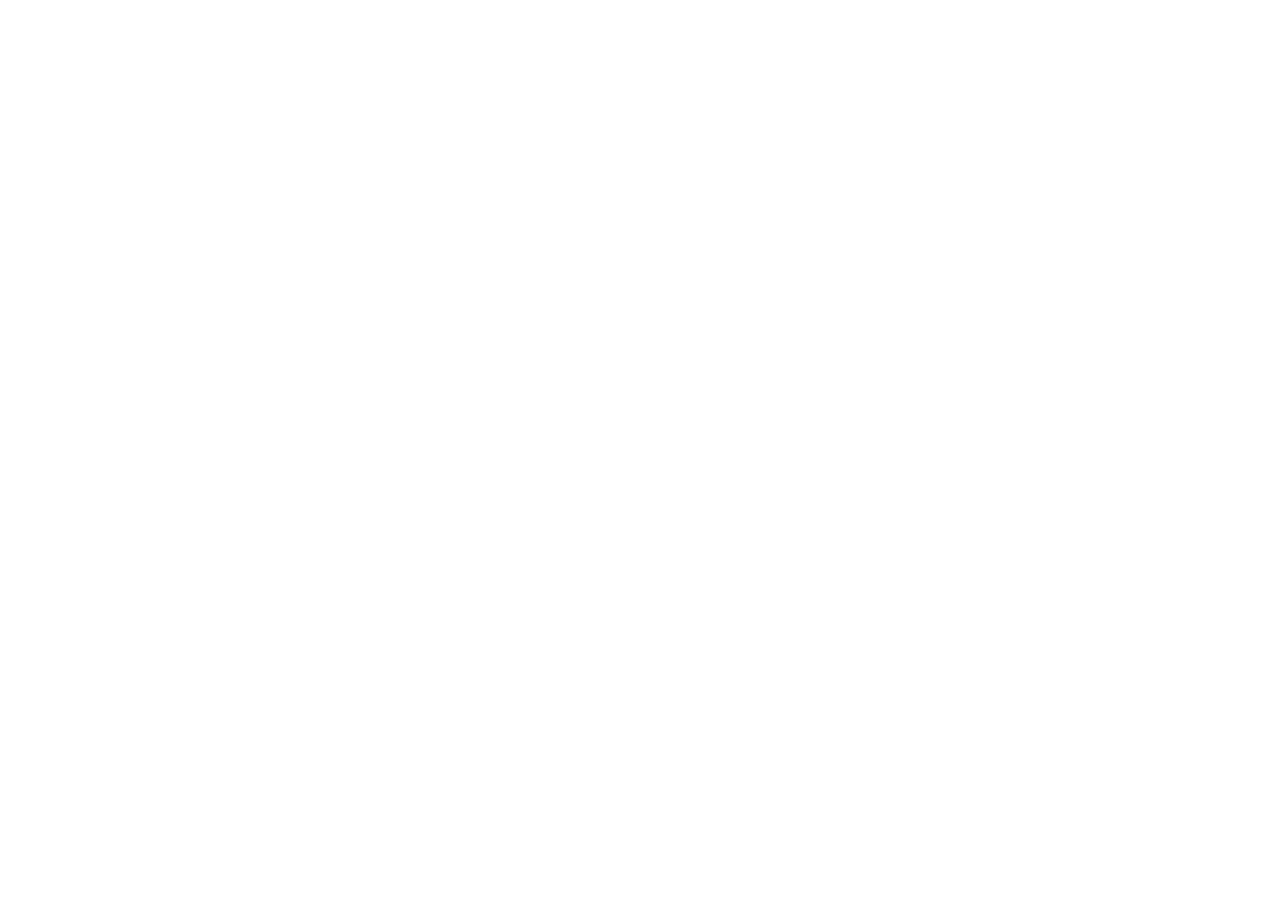
==== index.html @ 6a260c82 "feat: create index.html with structure anda creat index.css" ====
<!DOCTYPE html>
<html lang="en">
    <head>
        <title></title>
        <meta charset="UTF-8">
        <meta name="viewport" content="width=device-width, initial-scale=1">
        <link href="css/index.css" rel="stylesheet">

    </head>
    <body>
    
    </body>
</html>
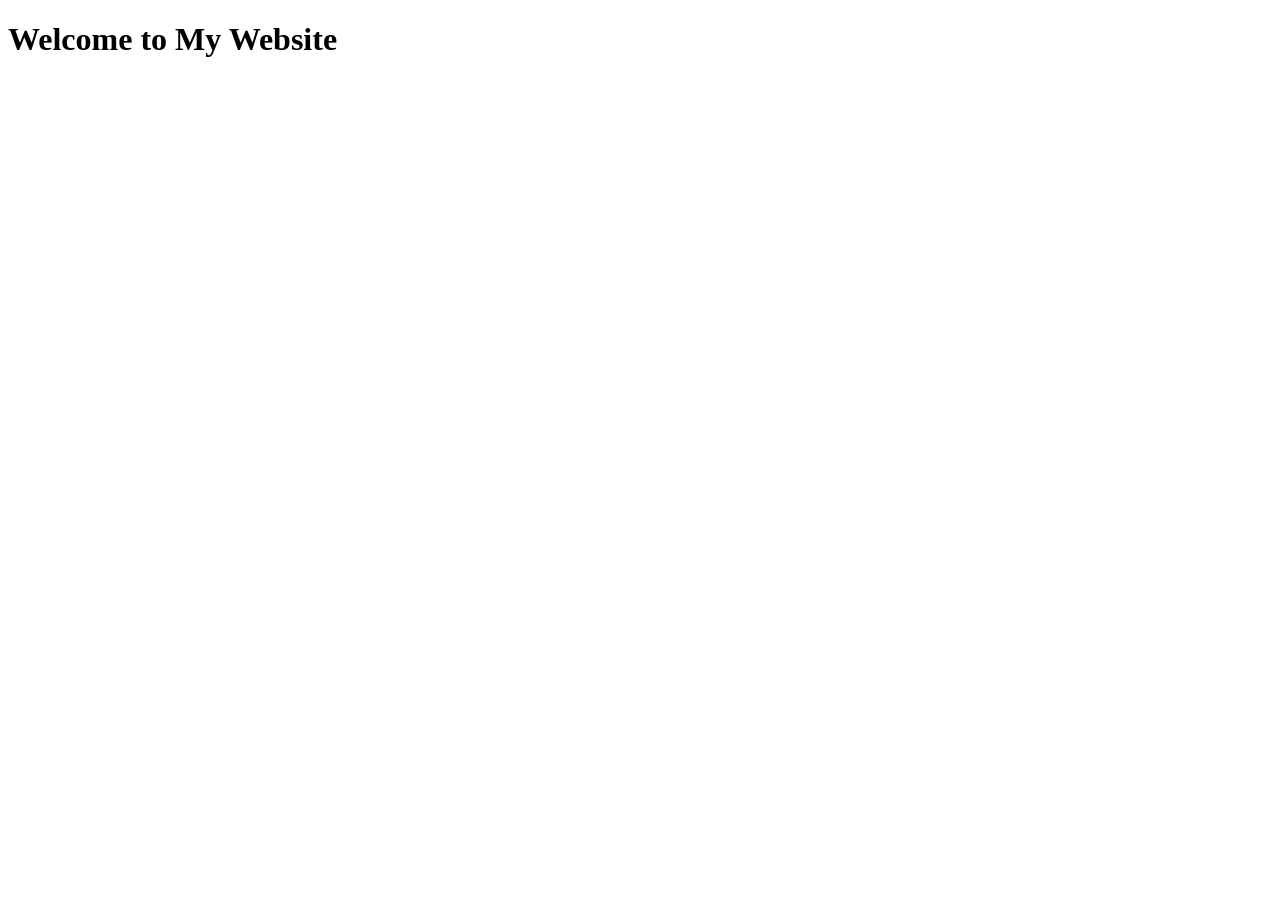
==== commit 8fed92d1: "feat: Add title in header" ====
--- a/index.html
+++ b/index.html
@@ -8,6 +8,8 @@
 
     </head>
     <body>
-    
+        <header>
+            <h1>Welcome to My Website</h1>
+        </header>
     </body>
 </html>
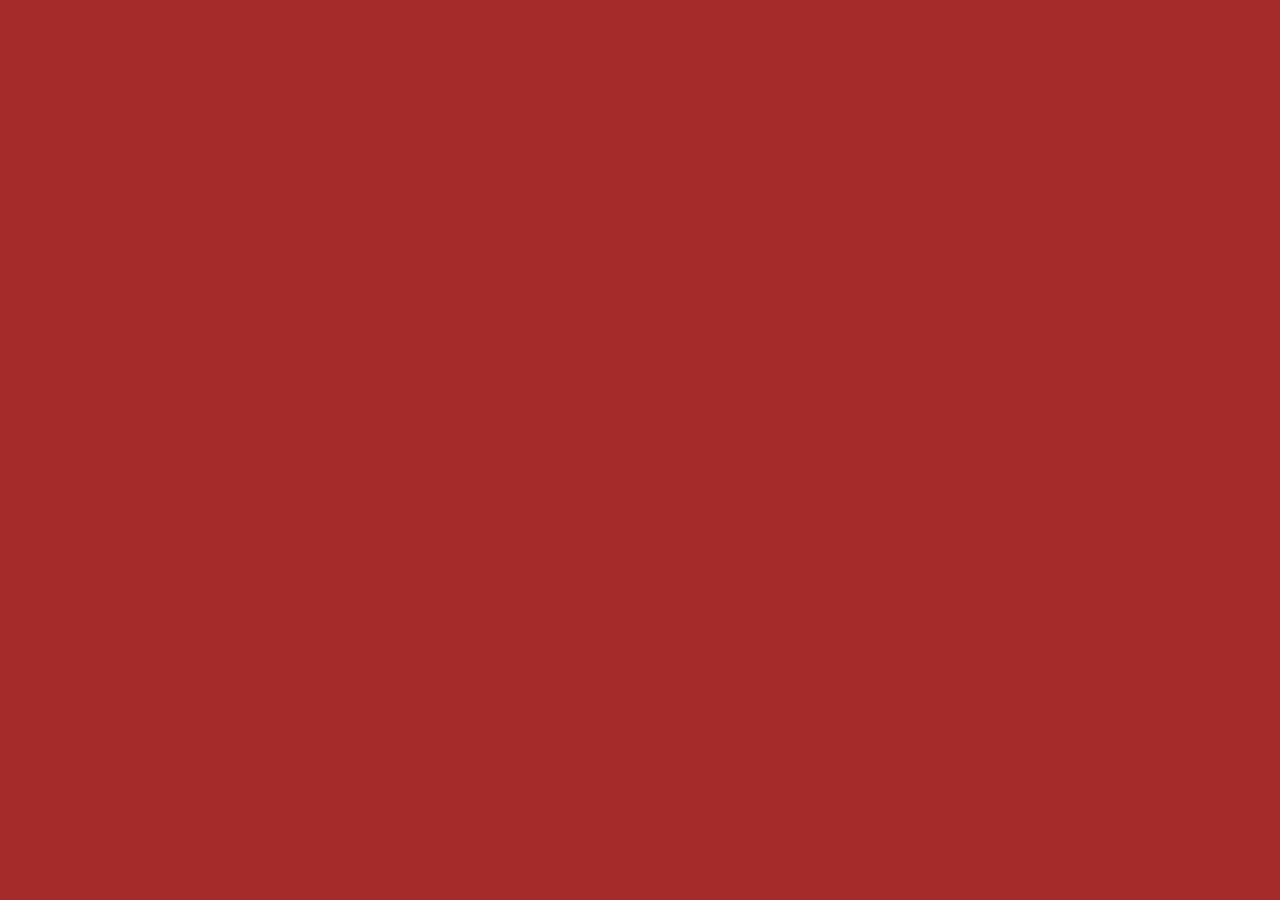
==== commit 1749606f: "style:add style sheet general with bk color" ====
--- a/index.html
+++ b/index.html
@@ -5,11 +5,10 @@
         <meta charset="UTF-8">
         <meta name="viewport" content="width=device-width, initial-scale=1">
         <link href="css/index.css" rel="stylesheet">
+        <link rel="stylesheet" href="css/style.css">
 
     </head>
     <body>
-        <header>
-            <h1>Welcome to My Website</h1>
-        </header>
+    
     </body>
 </html>
--- a/css/style.css
+++ b/css/style.css
@@ -0,0 +1,3 @@
+body{
+    background-color: brown;
+}
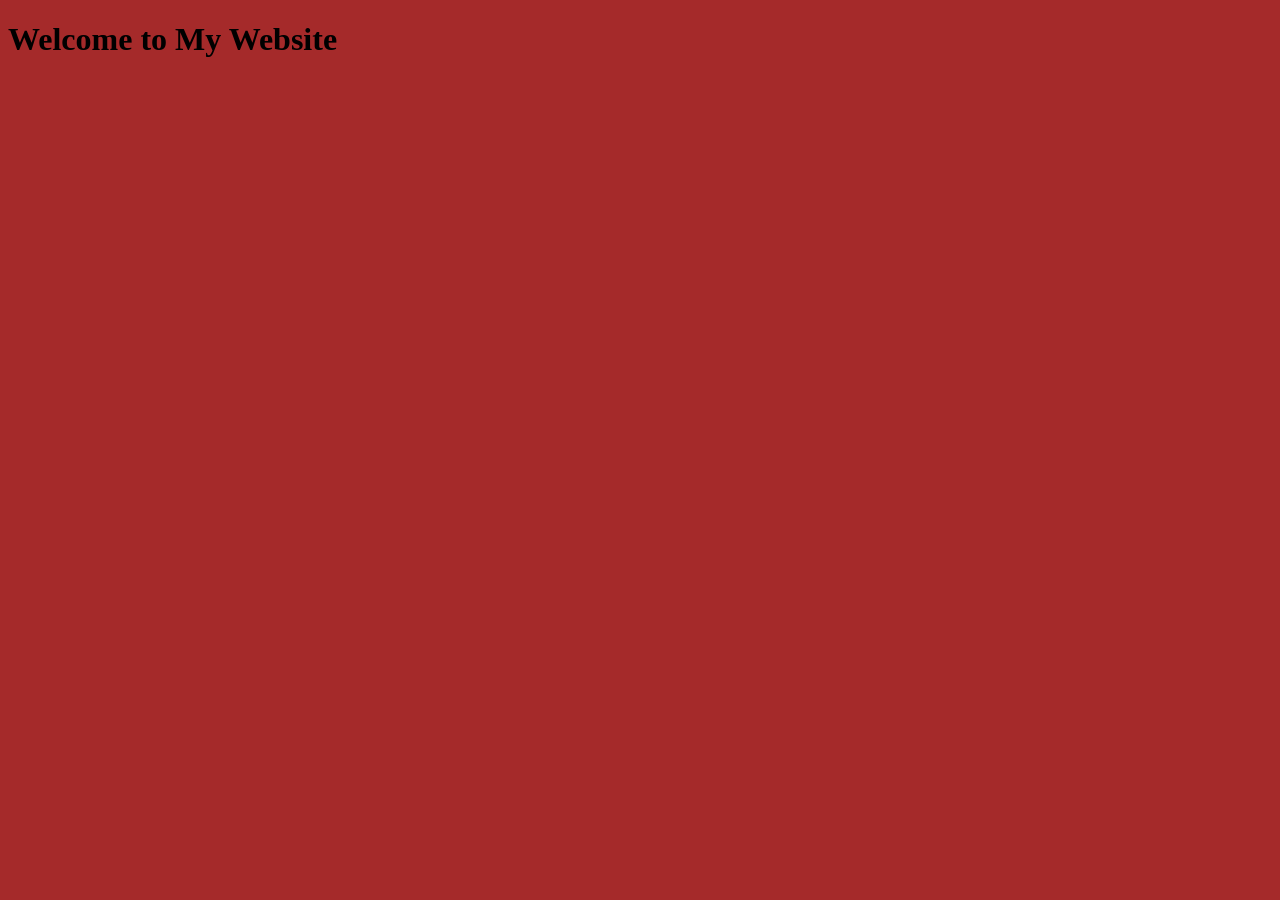
==== commit f951bee9: "Merge remote-tracking branch 'origin/dev' into feat/indexHeader" ====
--- a/index.html
+++ b/index.html
@@ -9,6 +9,8 @@
 
     </head>
     <body>
-    
+        <header>
+            <h1>Welcome to My Website</h1>
+        </header>
     </body>
 </html>
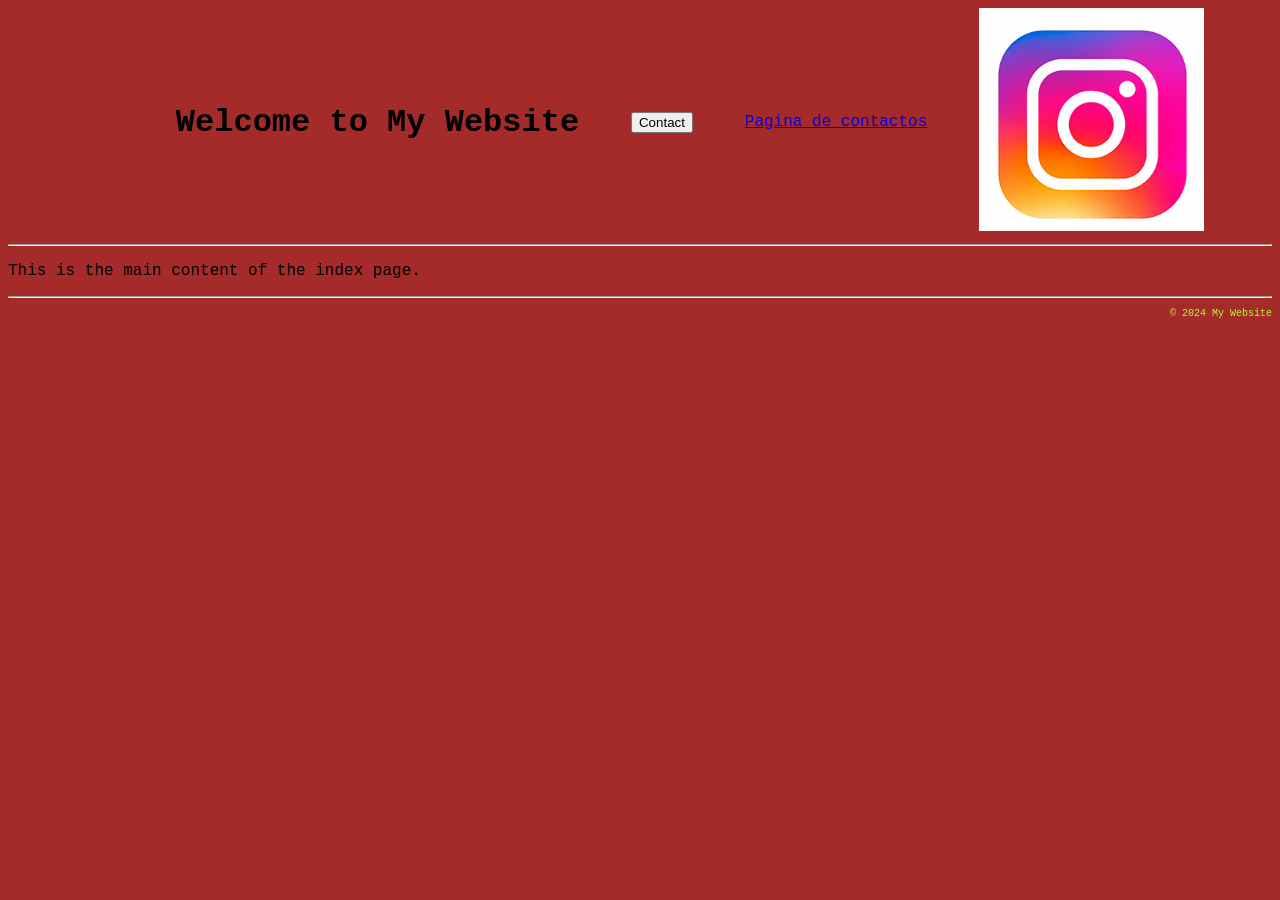
==== commit 7c7202d6: "fix: header nav" ====
--- a/index.html
+++ b/index.html
@@ -6,11 +6,32 @@
         <meta name="viewport" content="width=device-width, initial-scale=1">
         <link href="css/index.css" rel="stylesheet">
         <link rel="stylesheet" href="css/style.css">
-
+        
     </head>
     <body>
         <header>
-            <h1>Welcome to My Website</h1>
+            <div class="headerContent">
+                <img class="logo" src="img/logo.png" alt="">
+                <h1>Welcome to My Website</h1>
+                <a href="html/contact.html"><button>Contact</button></a>
+                <a href="html/contact.html">Pagina de contactos</a>
+                <a href="html/contact.html"><img src="img/logoRRSS/instaLogo.png" alt=""></a>
+                <a href=""></a>
+            </div>
         </header>
+        <hr>
+        <main>
+            <p>
+            This is the main content of the index page.
+            </p>
+        </main>
+        <hr>
+        <footer>
+            
+                <p class="copyrightFooter">&copy; 2024 My Website</p>
+     
+        </footer>
+
+ 
     </body>
 </html>
--- a/css/index.css
+++ b/css/index.css
@@ -0,0 +1,16 @@
+.logo{
+    width: 100px;
+}
+
+.headerContent{
+    display: flex;
+    align-items: center;
+    gap: 20px;
+    justify-content: space-around;
+}
+
+.copyrightFooter{
+    text-align: end;
+    font-size: 10px;
+    color: greenyellow;
+}
--- a/css/style.css
+++ b/css/style.css
@@ -1,3 +1,4 @@
 body{
     background-color: brown;
+    font-family: 'Courier New', Courier, monospace;
 }
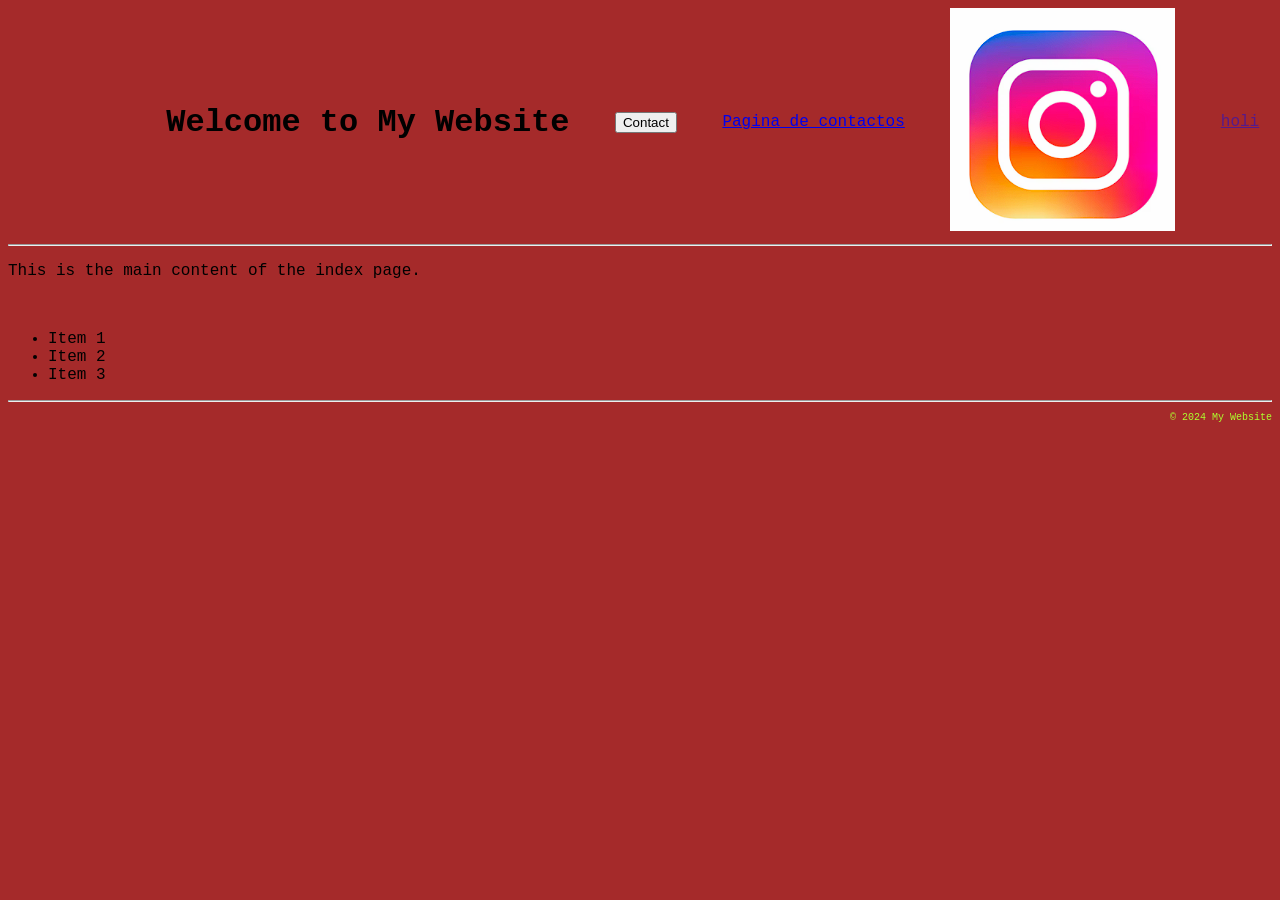
==== commit 962814c8: "added image and table and ul in main of index.html" ====
--- a/index.html
+++ b/index.html
@@ -16,7 +16,7 @@
                 <a href="html/contact.html"><button>Contact</button></a>
                 <a href="html/contact.html">Pagina de contactos</a>
                 <a href="html/contact.html"><img src="img/logoRRSS/instaLogo.png" alt=""></a>
-                <a href=""></a>
+                <a href="">holi</a>
             </div>
         </header>
         <hr>
@@ -24,6 +24,13 @@
             <p>
             This is the main content of the index page.
             </p>
+            <img src="" alt="">
+            <table></table>
+            <ul>
+                <li>Item 1</li>
+                <li>Item 2</li>
+                <li>Item 3</li>
+            </ul>
         </main>
         <hr>
         <footer>
